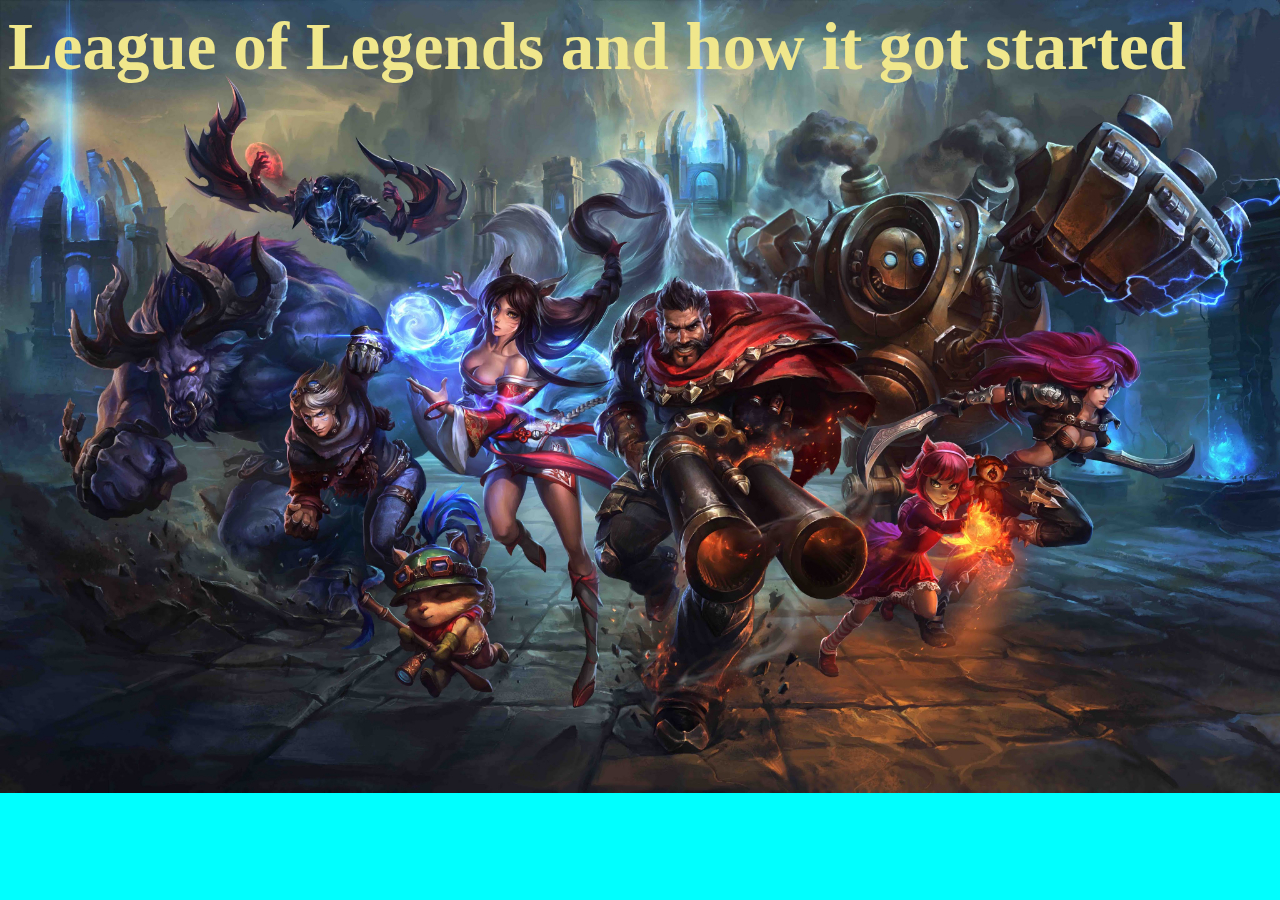
==== index.html @ 89513e8e "changed the name of Lol-website to index" ====
<!doctype html> 
<html lang="en">
	<!-- this is self created website by me - Chanh -->
<head> 
	<meta charset="utf-8" />
	<title>League of Legends history</title>
<style>
.center {text-align:center;}
h1 {font-style:gotham;font-size:67px;color:khaki;margin:0;}
body {
background-color:aqua;
background-image: url("images/LoL.jpg");
background-size:cover;
background-repeat:no-repeat;
webkit-background-size;cover;
moz-background-size:cover;
o-background-size:cover; 
}
</style>	
</head>
<body>
	<h1>League of Legends and how it got started</h1>
</body>	
</html>
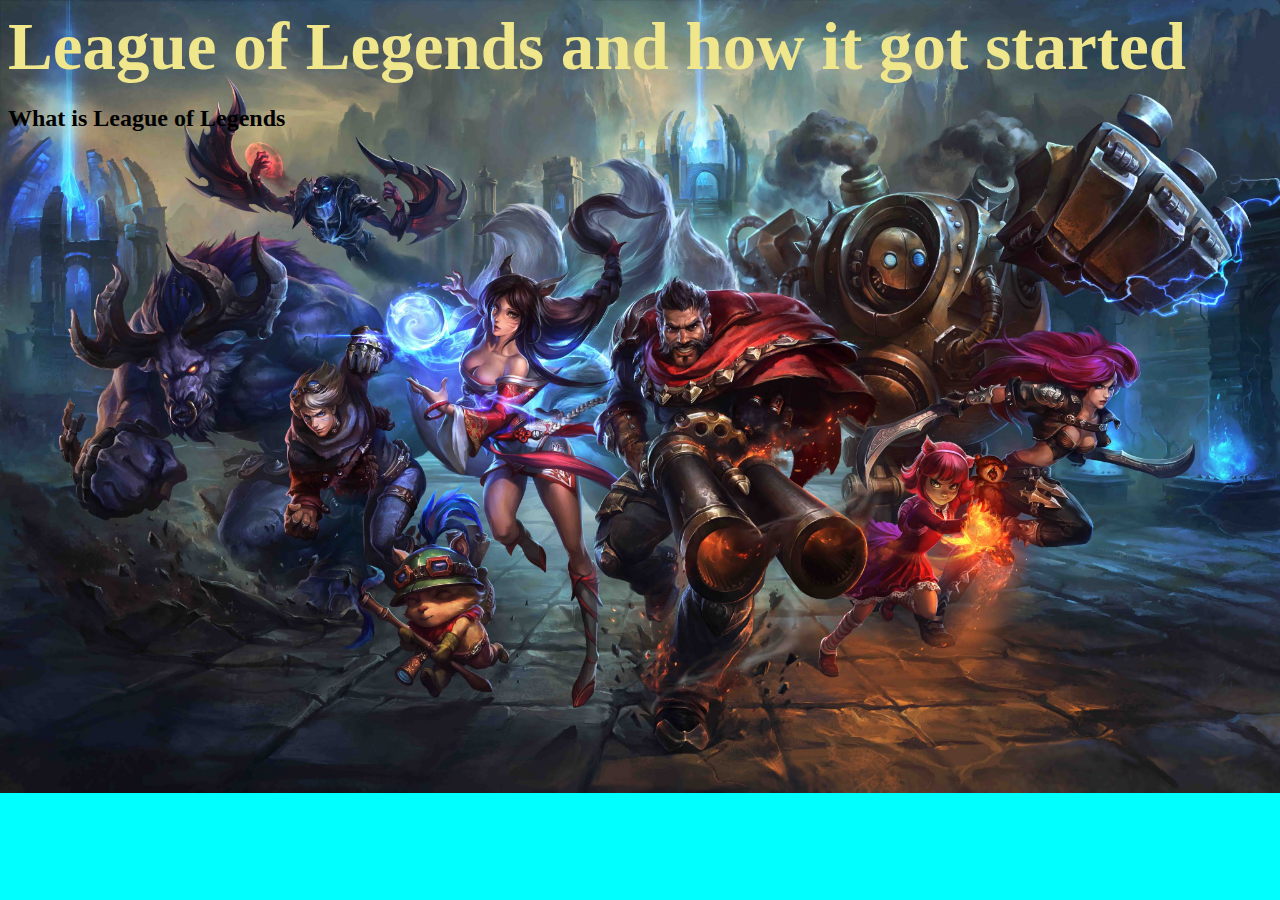
==== commit 888cd93f: "added lol maps image" ====
--- a/index.html
+++ b/index.html
@@ -19,6 +19,9 @@
 </style>	
 </head>
 <body>
+	<div id="pagewrapper">
+		<div id="header">
 	<h1>League of Legends and how it got started</h1>
-</body>	
+	</div><!-- end of header -->
+	<h2>What is League of Legends</h2>
 </html>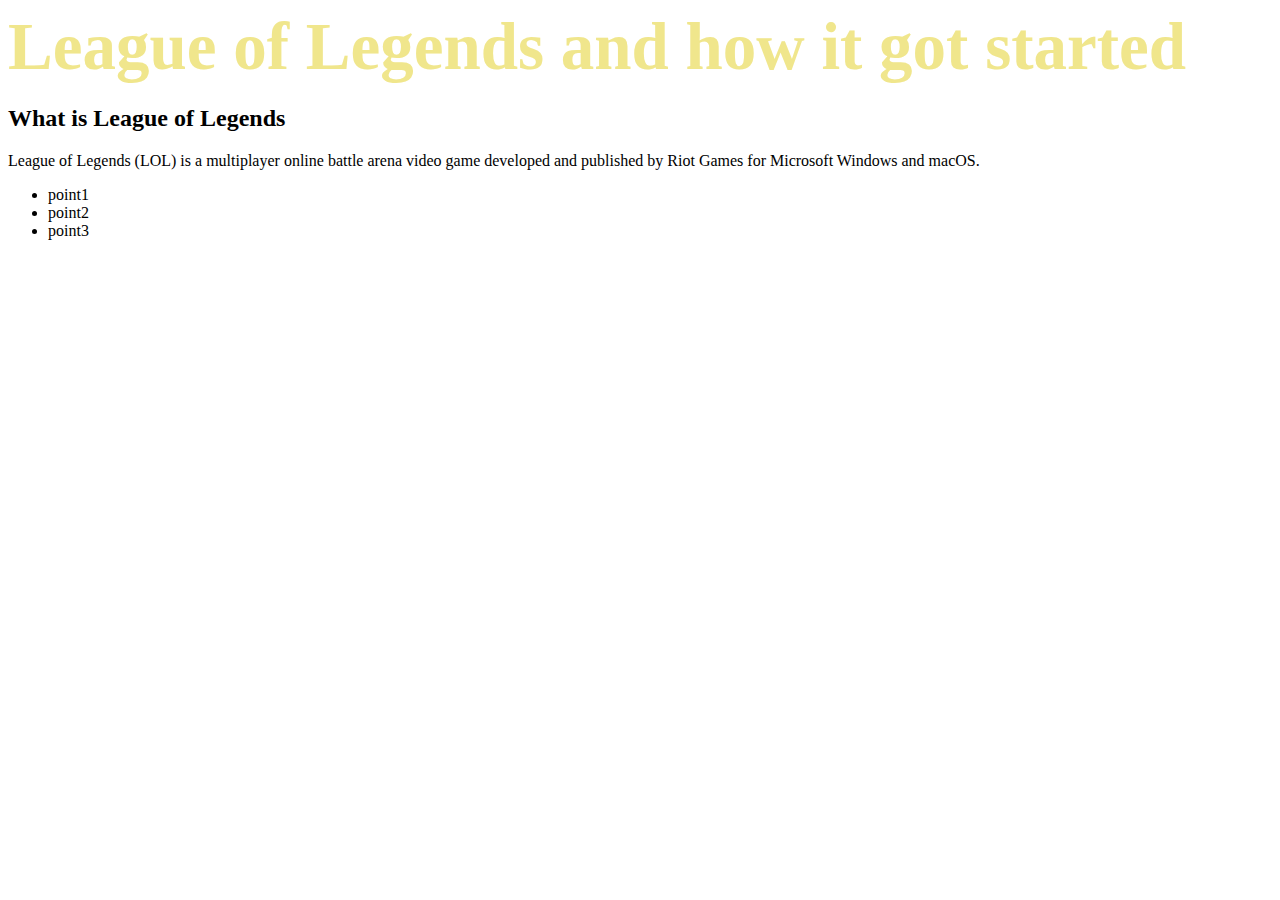
==== commit 4997eba8: "initial commit, add code" ====
--- a/index.html
+++ b/index.html
@@ -1,27 +1,24 @@
-<!doctype html> 
+<!doctype html>
 <html lang="en">
 	<!-- this is self created website by me - Chanh -->
-<head> 
+<head>
 	<meta charset="utf-8" />
 	<title>League of Legends history</title>
-<style>
-.center {text-align:center;}
-h1 {font-style:gotham;font-size:67px;color:khaki;margin:0;}
-body {
-background-color:aqua;
-background-image: url("images/LoL.jpg");
-background-size:cover;
-background-repeat:no-repeat;
-webkit-background-size;cover;
-moz-background-size:cover;
-o-background-size:cover; 
-}
-</style>	
+<link rel="stylesheet" href="style.css">
+
+
 </head>
-<body>
-	<div id="pagewrapper">
-		<div id="header">
-	<h1>League of Legends and how it got started</h1>
-	</div><!-- end of header -->
-	<h2>What is League of Legends</h2>
-</html>+	<body>
+		<div id="pagewrapper">
+			<div id="header">
+		<h1>League of Legends and how it got started</h1>
+		</div><!-- end of header -->
+		<h2>What is League of Legends</h2>
+		<p> League of Legends (LOL) is a multiplayer online battle arena video game developed and published by Riot Games for Microsoft Windows and macOS.</p>
+		<ul>
+			<li>point1</li>
+			<li>point2</li>
+			<li>point3</li>
+		</ul>
+	</body>
+</html>
--- a/style.css
+++ b/style.css
@@ -0,0 +1,13 @@
+.center {text-align:center;}
+h1 {font-style:gotham;font-size:67px;color:khaki;margin:0;}
+.
+body {
+background-color:aqua;
+background-image: url("images/LoL.jpg");
+background-size:cover;
+background-repeat:no-repeat;
+webkit-background-size;cover;
+moz-background-size:cover;
+o-background-size:cover;
+}
+b
